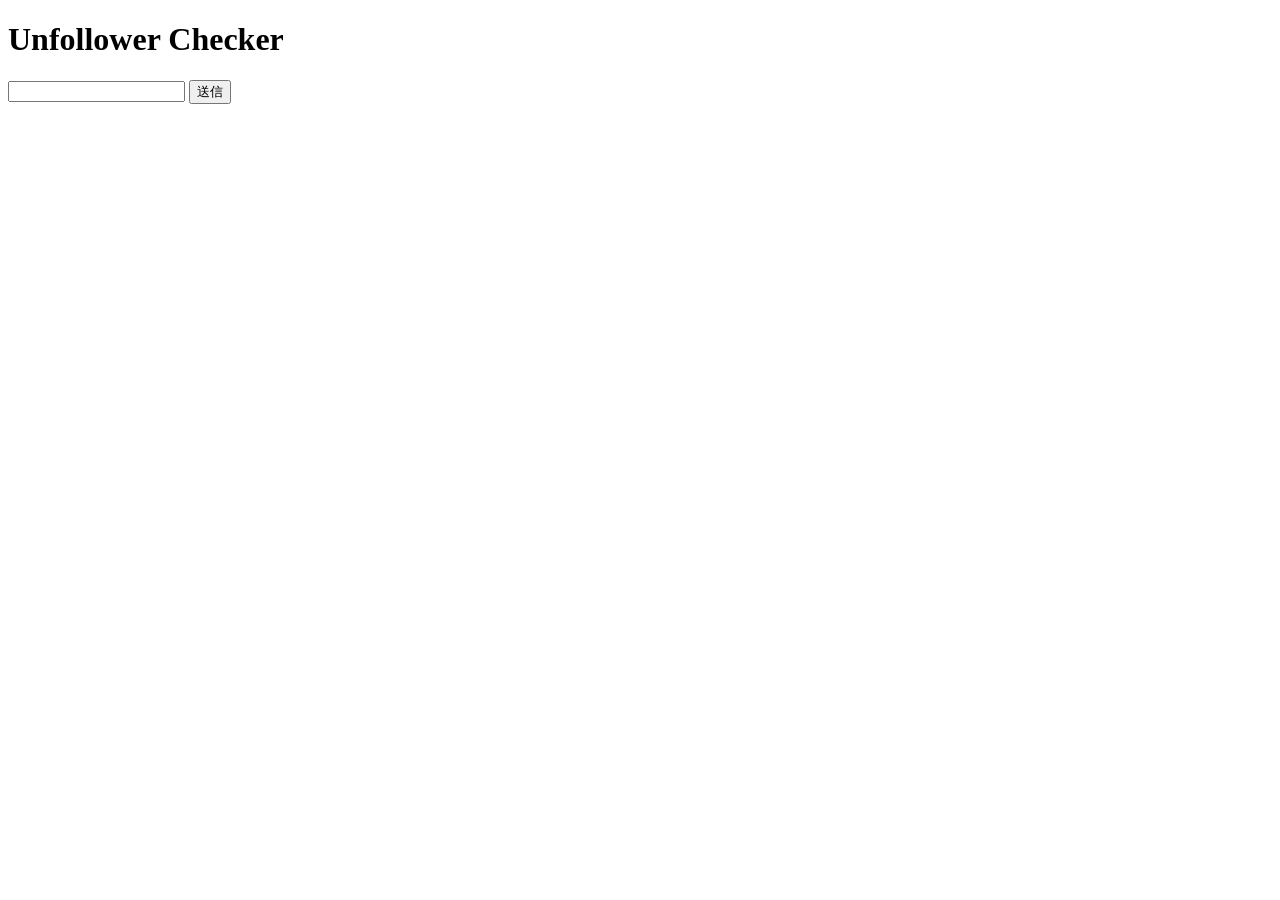
==== scratch/unfollower/index.html @ ac86470d "ユーザー名の取得処理" ====
<!DOCTYPE html>
<html lang="ja">
<head>
    <meta charset="UTF-8">
    <meta name="viewport" content="width=device-width, initial-scale=1.0">
    <title>Unfollower Checker</title>
    <meta name="description" content="Scratchであなたのフォローを解除したユーザーを見つけることができます">
</head>
<body>
    <main>
        <h1>Unfollower Checker</h1>
        <div class="input">
            <input type="text" name="user" id="user-input">
            <button id="user-button">送信</button>
            <div class="result"></div>
        </div>
    </main>
    <script src="main.js"></script>
</body>
</html>
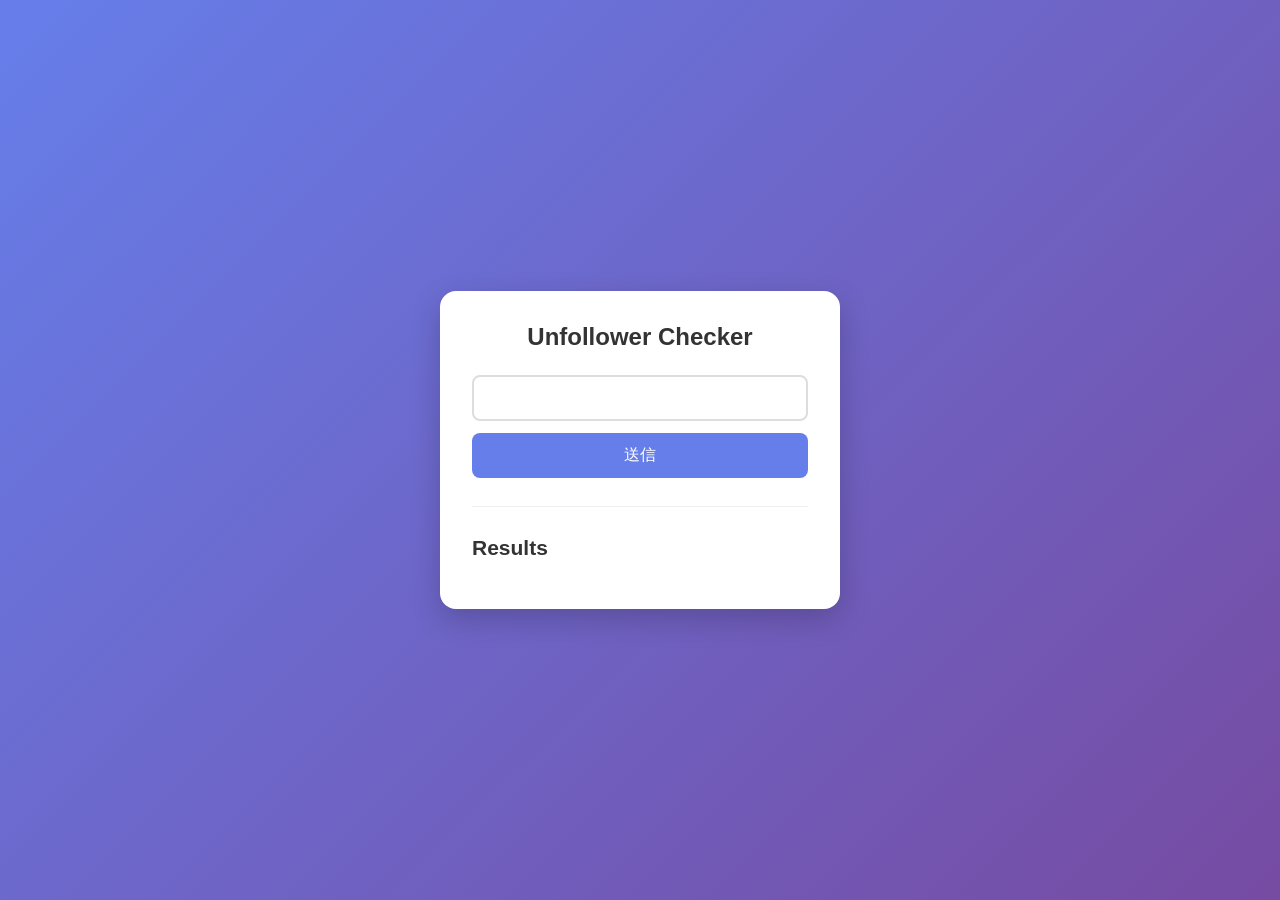
==== commit cf747d5f: "見た目を整える" ====
--- a/scratch/unfollower/index.html
+++ b/scratch/unfollower/index.html
@@ -5,6 +5,88 @@
     <meta name="viewport" content="width=device-width, initial-scale=1.0">
     <title>Unfollower Checker</title>
     <meta name="description" content="Scratchであなたのフォローを解除したユーザーを見つけることができます">
+    <style>
+* {
+    box-sizing: border-box;
+}
+
+body {
+    margin: 0;
+    font-family: -apple-system, BlinkMacSystemFont, "Segoe UI", Roboto, sans-serif;
+    background: linear-gradient(135deg, #667eea, #764ba2);
+    min-height: 100vh;
+    display: flex;
+    align-items: center;
+    justify-content: center;
+    color: #333;
+}
+
+main {
+    background: white;
+    padding: 32px;
+    border-radius: 16px;
+    box-shadow: 0 10px 30px rgba(0,0,0,0.2);
+    width: 100%;
+    max-width: 400px;
+    text-align: center;
+}
+
+h1 {
+    margin-top: 0;
+    margin-bottom: 24px;
+    font-size: 24px;
+}
+
+.input {
+    display: flex;
+    flex-direction: column;
+    gap: 12px;
+}
+
+#user-input {
+    padding: 12px;
+    font-size: 16px;
+    border: 2px solid #ddd;
+    border-radius: 8px;
+    outline: none;
+    transition: border 0.2s;
+}
+
+#user-input:focus {
+    border-color: #667eea;
+}
+
+#user-button {
+    padding: 12px;
+    font-size: 16px;
+    border: none;
+    border-radius: 8px;
+    background: #667eea;
+    color: white;
+    cursor: pointer;
+    transition: transform 0.1s, box-shadow 0.1s;
+}
+
+#user-button:hover {
+    transform: translateY(-2px);
+    box-shadow: 0 5px 15px rgba(0,0,0,0.2);
+}
+
+#user-button:active {
+    transform: translateY(0);
+    box-shadow: none;
+}
+
+.result {
+    margin-top: 16px;
+    text-align: left;
+    max-height: 200px;
+    overflow-y: auto;
+    border-top: 1px solid #eee;
+    padding-top: 12px;
+    font-size: 14px;
+}
+</style>
 </head>
 <body>
     <main>
@@ -12,7 +94,9 @@
         <div class="input">
             <input type="text" name="user" id="user-input">
             <button id="user-button">送信</button>
-            <div class="result"></div>
+            <div class="result">
+                <h2>Results</h2>
+            </div>
         </div>
     </main>
     <script src="main.js"></script>
